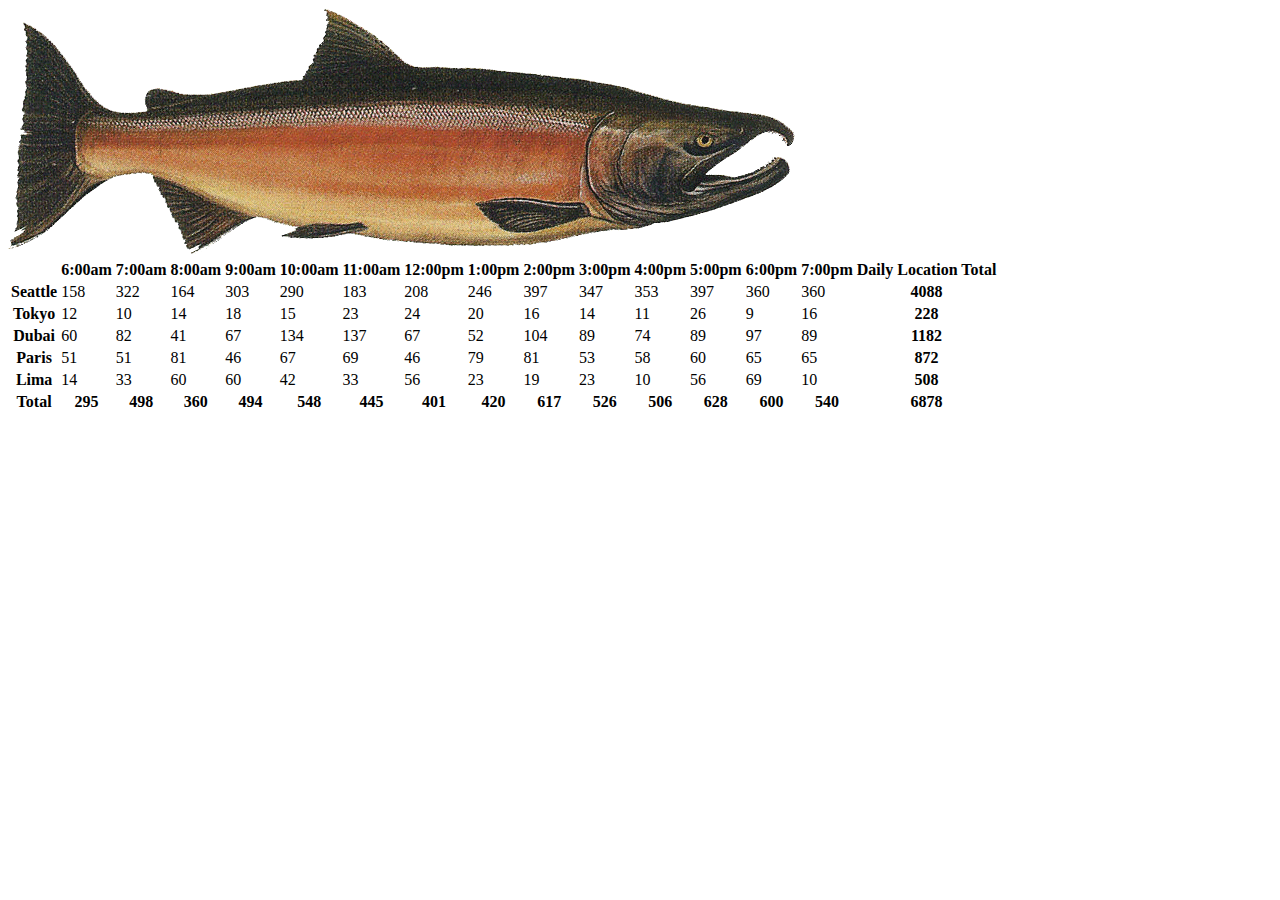
==== sales.html @ 5497f1cc "Add images and changed id names" ====
<!DOCTYPE html>
<html lang="en">
<head>
  <meta charset="UTF-8">
  <meta name="viewport" content="width=device-width, initial-scale=1.0">
  <meta http-equiv="X-UA-Compatible" content="ie=edge">
  <title>The <b>GREATEST</b> Salmon Cookies</title>
  <link rel="stylesheet" href="css/style.css">
</head>
<body>
  <header>
     <img src="images/salmon.png" id="mainLogo">
  </header>
  <main id="list">
  </main>
  <script src="js/app.js"></script>
</body>
</html>
---- css/style.css ----
/* td {

} */
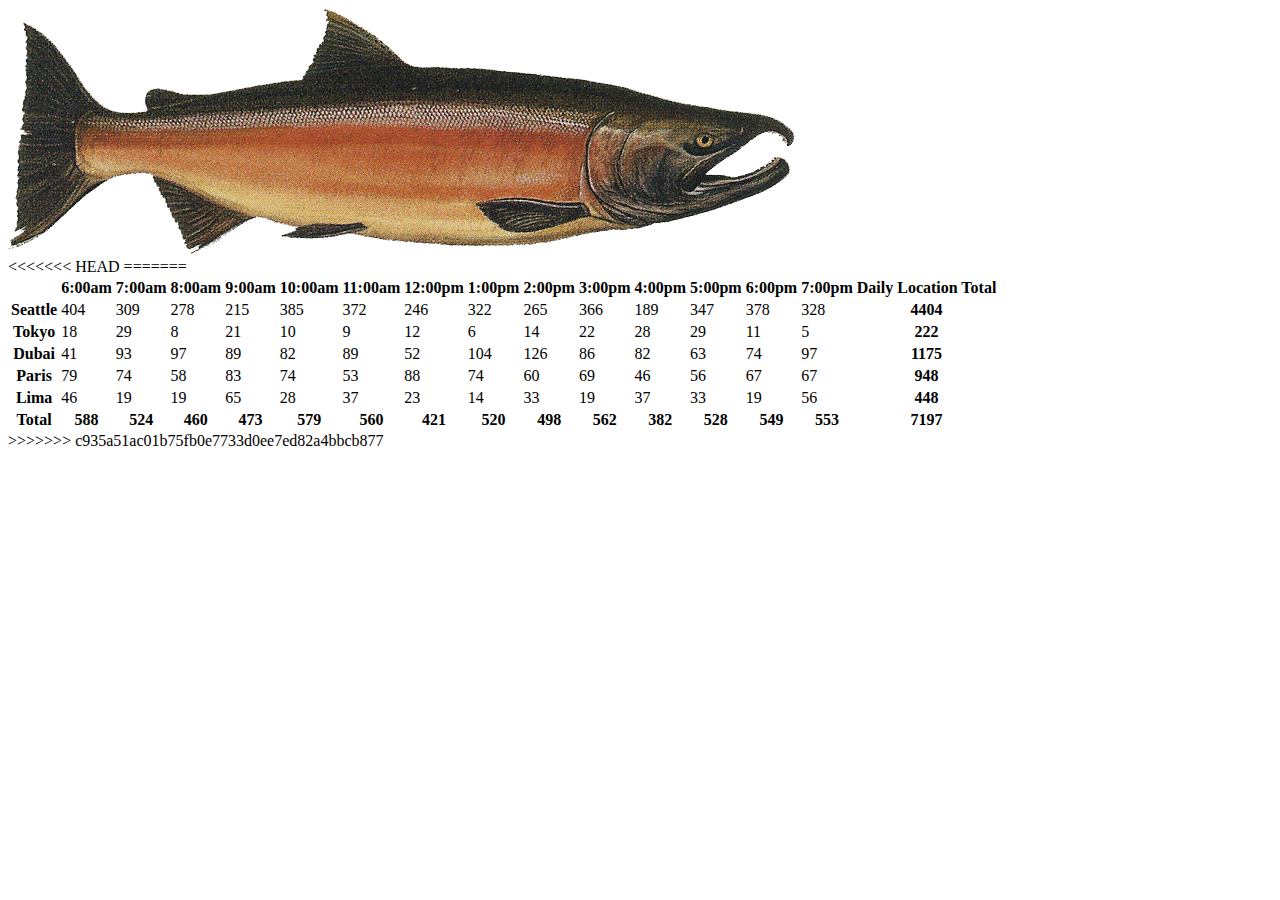
==== commit f44df43d: "update" ====
--- a/sales.html
+++ b/sales.html
@@ -11,8 +11,12 @@
   <header>
      <img src="images/salmon.png" id="mainLogo">
   </header>
+<<<<<<< HEAD
+  <script src="js/test-app.js"></script>
+=======
   <main id="list">
   </main>
   <script src="js/app.js"></script>
+>>>>>>> c935a51ac01b75fb0e7733d0ee7ed82a4bbcb877
 </body>
 </html>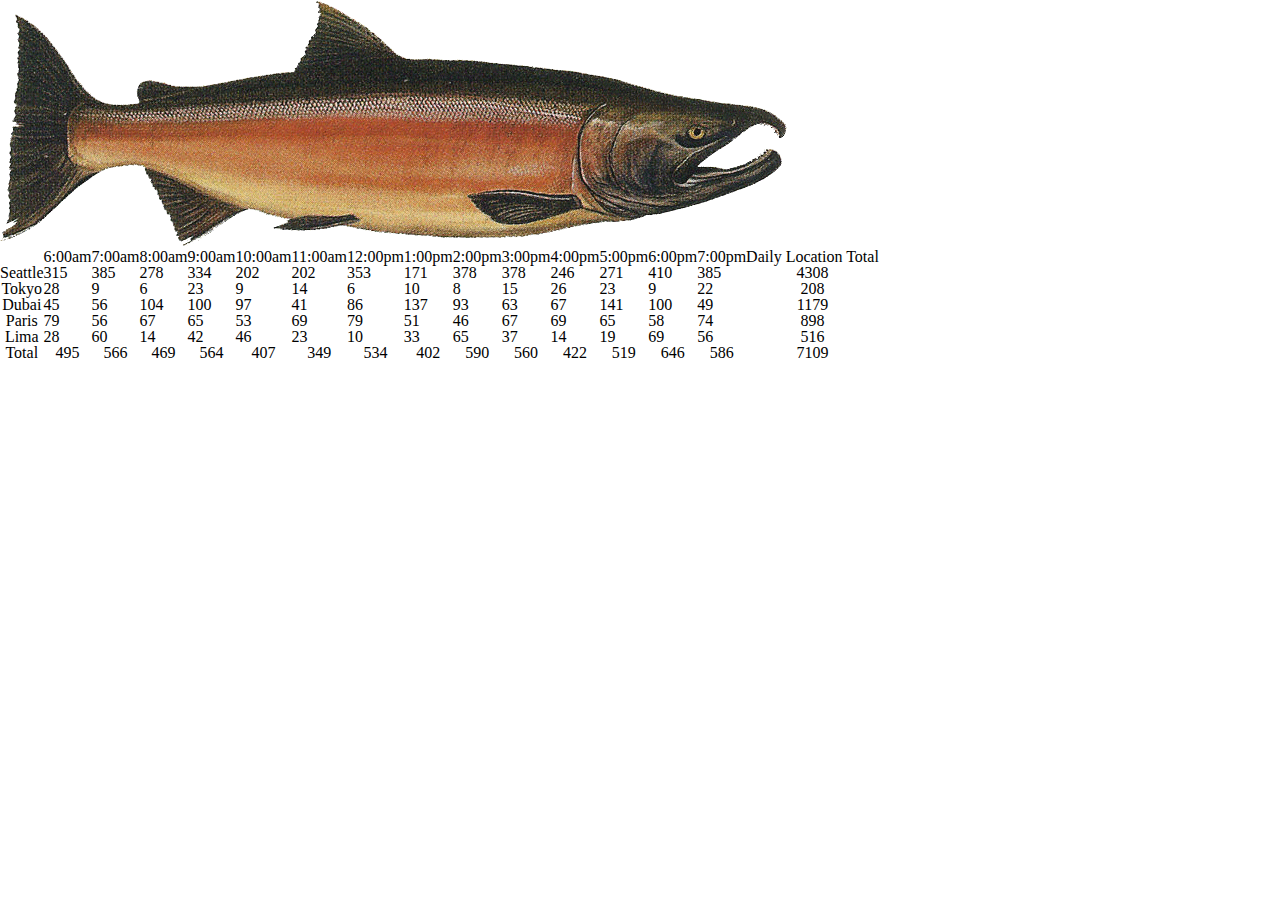
==== commit e633c25d: "add reset css" ====
--- a/sales.html
+++ b/sales.html
@@ -11,12 +11,9 @@
   <header>
      <img src="images/salmon.png" id="mainLogo">
   </header>
-<<<<<<< HEAD
+  <main id="list">
+    
+  </main>
   <script src="js/test-app.js"></script>
-=======
-  <main id="list">
-  </main>
-  <script src="js/app.js"></script>
->>>>>>> c935a51ac01b75fb0e7733d0ee7ed82a4bbcb877
 </body>
 </html>--- a/css/style.css
+++ b/css/style.css
@@ -1,3 +1 @@
-/* td {
-
-} */
+@import "reset.css"
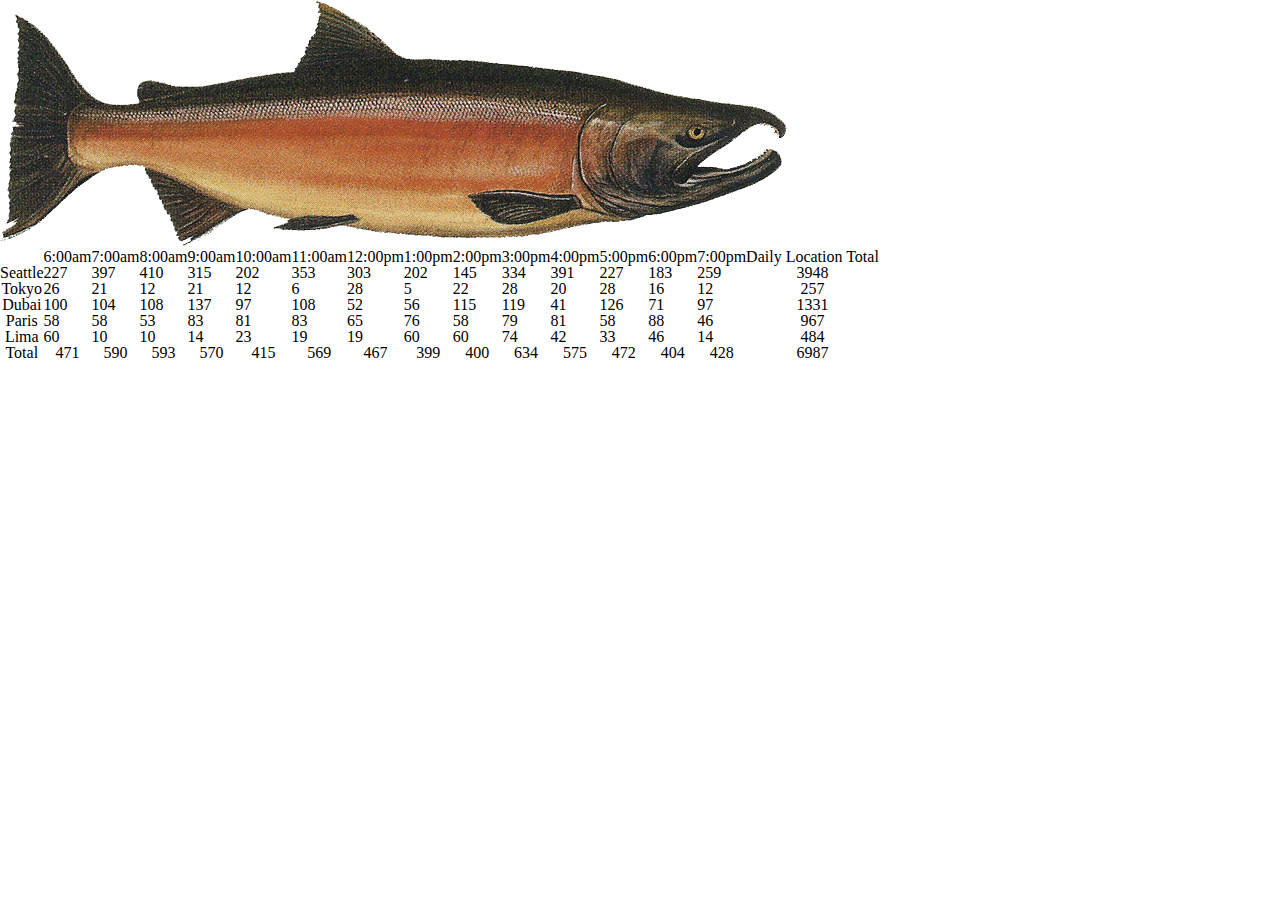
==== commit cd35d340: "Merge pull request #7 from phongvdoan/Create-Constructs-and-Tables" ====
--- a/sales.html
+++ b/sales.html
@@ -12,8 +12,7 @@
      <img src="images/salmon.png" id="mainLogo">
   </header>
   <main id="list">
-    
   </main>
-  <script src="js/test-app.js"></script>
+  <script src="js/app.js"></script>
 </body>
 </html>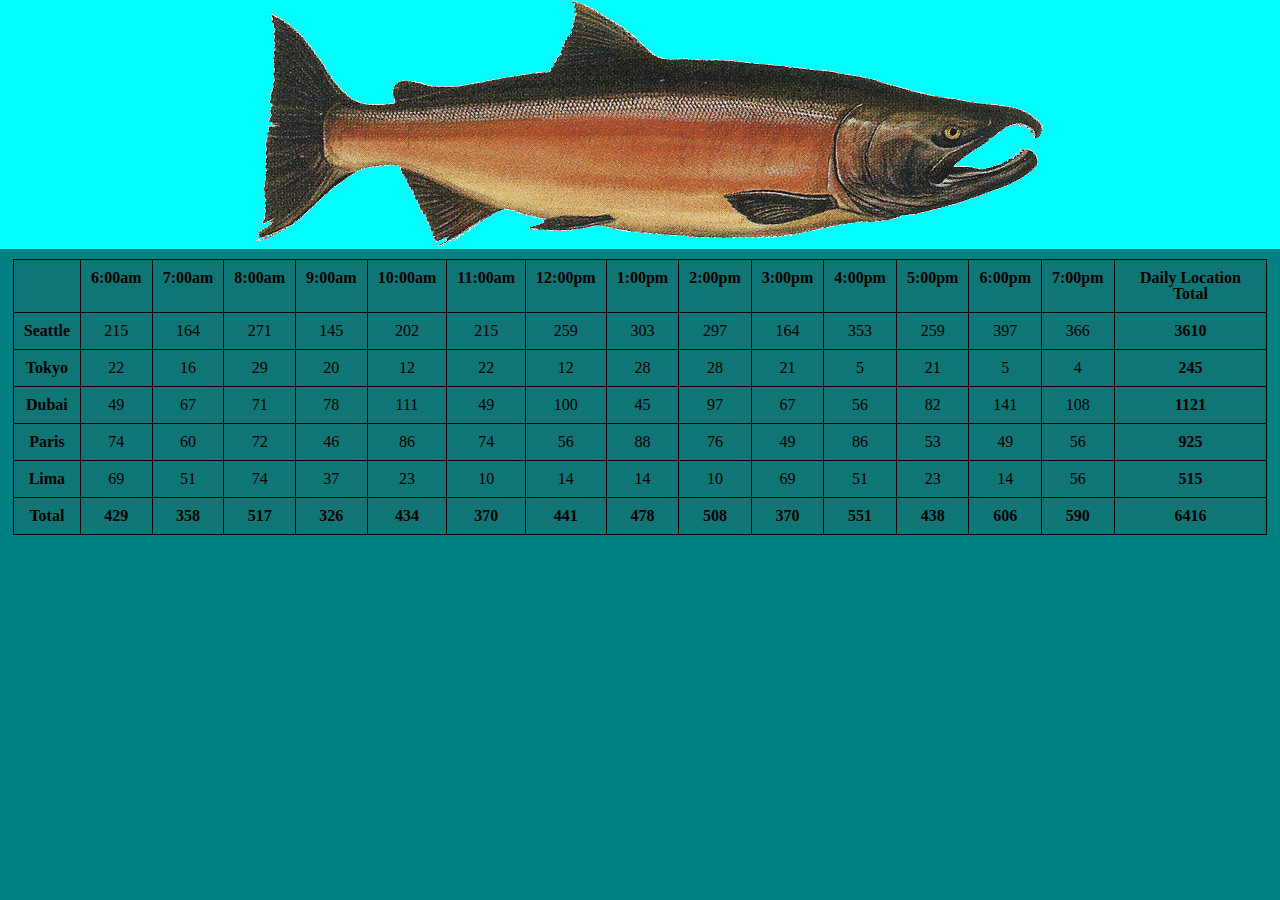
==== commit 7991c2a3: "Merge pull request #8 from phongvdoan/build-main" ====
--- a/sales.html
+++ b/sales.html
@@ -12,7 +12,8 @@
      <img src="images/salmon.png" id="mainLogo">
   </header>
   <main id="list">
+    
   </main>
-  <script src="js/app.js"></script>
+  <script src="js/test-app.js"></script>
 </body>
 </html>--- a/css/style.css
+++ b/css/style.css
@@ -1 +1,90 @@
-@import "reset.css"
+  @import "reset.css";
+  header {
+    background-color: cyan;
+  }
+
+  #mainLogo {
+    position: relative;
+    margin: 0 20%;
+  }
+
+  nav {
+    text-align: center;
+  }
+
+  li {
+    display: inline;
+  }
+
+  table {
+    position: relative;
+    text-align: center;
+    margin: 10px 1%;
+  }
+
+  th {
+    font-weight: bold;
+  }
+
+  th, td {
+    height: 10px;
+    padding: 10px;
+    border-bottom: 1px solid black;
+    background-color: rgba(158, 21, 21, 10%);
+    border: 1px solid black;
+    border-collapse: collapse;
+    border-spacing: 5px;
+  }
+
+  td:hover {
+    background-color: #f5f5f5;
+  }
+
+  body {
+    background-color: teal;
+  }
+
+  h2 {
+    text-align: center;
+    font-size: 30px;
+    font-weight: bold;
+    color: rgb(244, 245, 237);
+    margin: 50px 0;
+  }
+
+  img[alt~="fish"] {
+    float: left;
+    margin-right: 20px;
+  }
+
+  p {
+    height: 200px;
+    margin: 0 10px 0 20px;
+  }
+
+  #location {
+    float: left;
+    position: relative;
+    margin: 0 auto;
+    width: 33%;
+  }
+
+  #hours {
+    position: relative;
+    margin: 0 auto;
+    width: 33%;
+    float: left;
+  }
+
+  #contact {
+    float: right;
+    position: relative;
+    margin: 0 auto;
+    width: 33%;
+  }
+
+  h3 {
+    display: inline;
+    position: relative;
+    margin: 0 auto;
+  }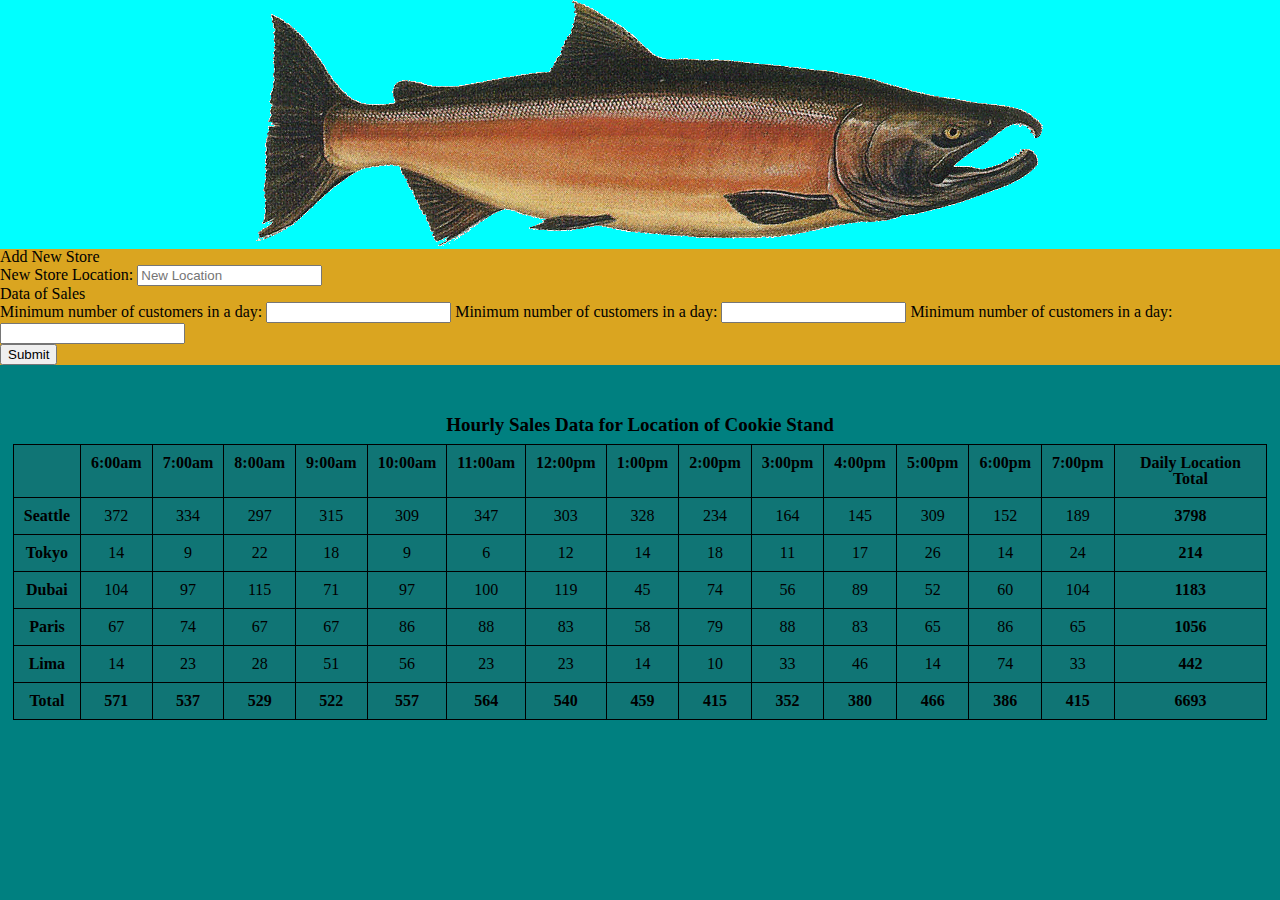
==== commit bc238ed6: "Created form on HTML" ====
--- a/sales.html
+++ b/sales.html
@@ -1,5 +1,6 @@
 <!DOCTYPE html>
 <html lang="en">
+
 <head>
   <meta charset="UTF-8">
   <meta name="viewport" content="width=device-width, initial-scale=1.0">
@@ -7,13 +8,40 @@
   <title>The <b>GREATEST</b> Salmon Cookies</title>
   <link rel="stylesheet" href="css/style.css">
 </head>
+
 <body>
   <header>
-     <img src="images/salmon.png" id="mainLogo">
+    <img src="images/salmon.png" id="mainLogo">
   </header>
-  <main id="list">
-    
+  <main>
+    <div id='forms'>
+    <form action="" id="addStore">
+      <fieldset>
+        <fieldset>
+          <legend>Add New Store</legend>
+          <label for="newStoreLocation">New Store Location: </label>
+          <input name="newStoreLocation" type="text" placeholder="New Location" />
+        </fieldset>
+
+        <fieldset>
+          <legend>Data of Sales</legend>
+          <label for="minCustomers">Minimum number of customers in a day:</label>
+          <input type="number" name="minCustomers" step='.1'>
+          <label for="minCustomers">Minimum number of customers in a day:</label>
+          <input type="number" name="minCustomers" step='.1'>
+          <label for="minCustomers">Minimum number of customers in a day:</label>
+          <input type="number" name="minCustomers" step='.1'>
+        </fieldset>
+        <button type="submit">Submit</button>
+      </fieldset>
+    </form>
+  </div>
+  <div id="salesTable">
+    <h1> Hourly Sales Data for Location of Cookie Stand</h1>
+
+  </div>
   </main>
   <script src="js/test-app.js"></script>
 </body>
+
 </html>--- a/css/style.css
+++ b/css/style.css
@@ -1,4 +1,7 @@
   @import "reset.css";
+
+
+  
   header {
     background-color: cyan;
   }
@@ -87,4 +90,18 @@
     display: inline;
     position: relative;
     margin: 0 auto;
+  }
+
+  h1 {
+    text-align: center;
+    font-size: 19px;
+    font-weight: bolder;
+  }
+
+  #salesTable {
+    margin-top: 50px;
+  }
+
+  #forms {
+    background-color: goldenrod;
   }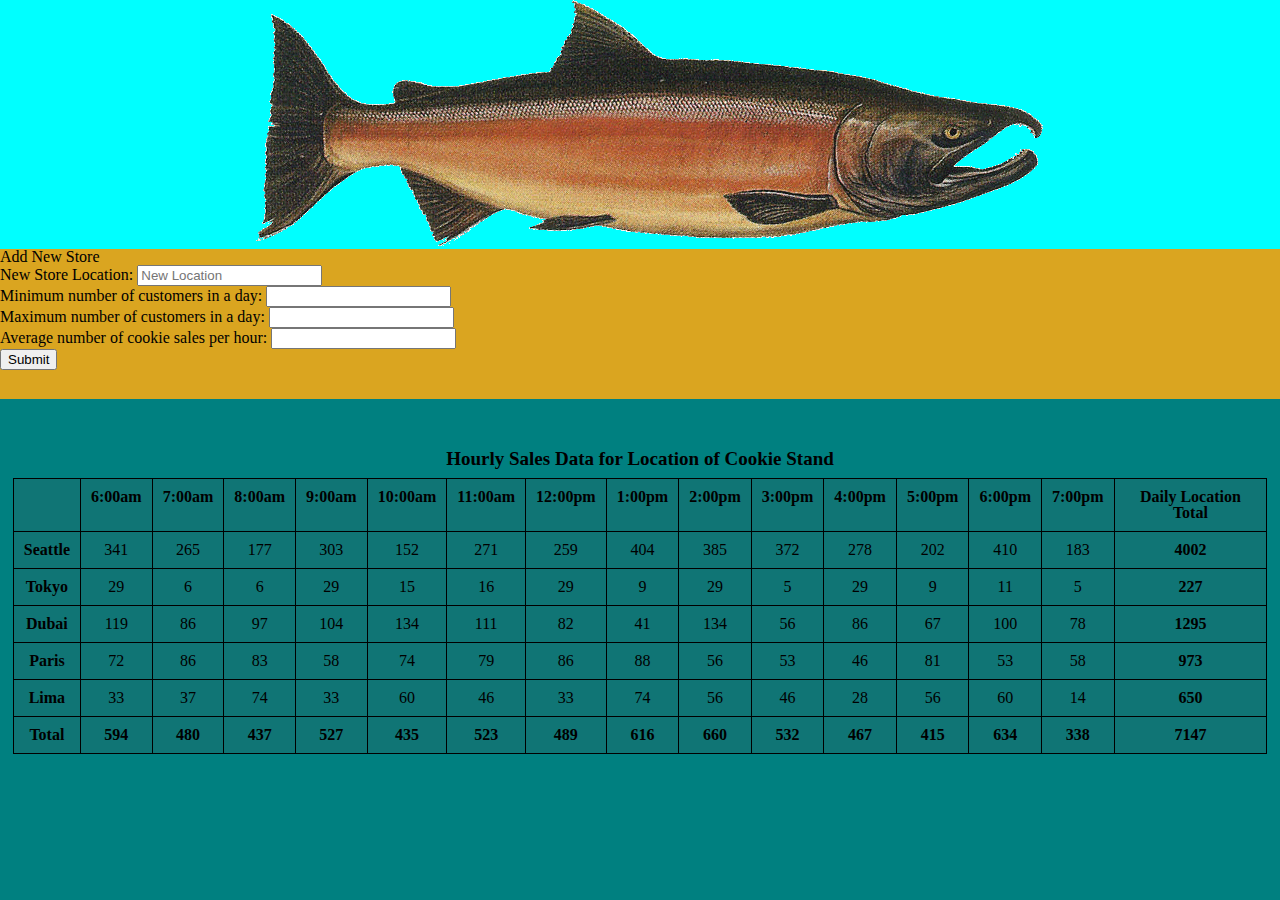
==== commit 84b75fa4: "Sales Report can have added input" ====
--- a/sales.html
+++ b/sales.html
@@ -5,7 +5,7 @@
   <meta charset="UTF-8">
   <meta name="viewport" content="width=device-width, initial-scale=1.0">
   <meta http-equiv="X-UA-Compatible" content="ie=edge">
-  <title>The <b>GREATEST</b> Salmon Cookies</title>
+  <title>The GREATEST Salmon Cookies</title>
   <link rel="stylesheet" href="css/style.css">
 </head>
 
@@ -17,21 +17,22 @@
     <div id='forms'>
     <form action="" id="addStore">
       <fieldset>
-        <fieldset>
+        <fieldset id='storeLocation'>
           <legend>Add New Store</legend>
           <label for="newStoreLocation">New Store Location: </label>
-          <input name="newStoreLocation" type="text" placeholder="New Location" />
+          <input name="newStoreLocation" type="text" placeholder="New Location" required/>
         </fieldset>
 
-        <fieldset>
-          <legend>Data of Sales</legend>
+          
           <label for="minCustomers">Minimum number of customers in a day:</label>
-          <input type="number" name="minCustomers" step='.1'>
-          <label for="minCustomers">Minimum number of customers in a day:</label>
-          <input type="number" name="minCustomers" step='.1'>
-          <label for="minCustomers">Minimum number of customers in a day:</label>
-          <input type="number" name="minCustomers" step='.1'>
-        </fieldset>
+          <input type="number" name="minCustomers" step='.1'required>
+        <br>
+          <label for="maxCustomers">Maximum number of customers in a day:</label>
+          <input type="number" name="maxCustomers" step='.1'required>
+        <br>
+          <label for="aveHourlySales">Average number of cookie sales per hour:</label>
+          <input type="number" name="aveHourlySales" step='.1'required>
+        <br>
         <button type="submit">Submit</button>
       </fieldset>
     </form>
--- a/css/style.css
+++ b/css/style.css
@@ -104,4 +104,15 @@
 
   #forms {
     background-color: goldenrod;
+    height: 150px;
+  }
+
+  #salesLocation {
+    display: inline-block;
+  }
+
+   label > span{
+    position: relative;
+  
+
   }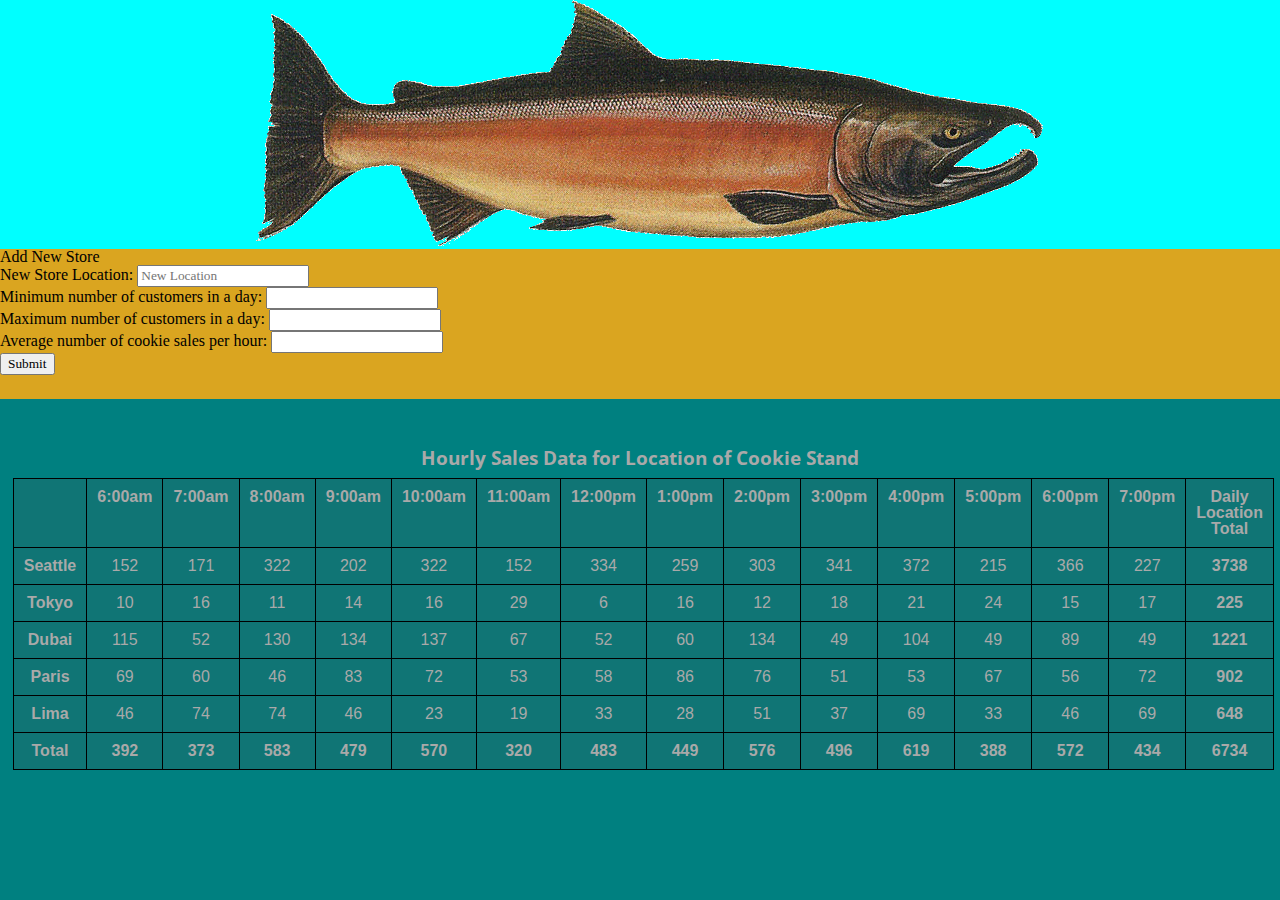
==== commit 79f14d6c: "added fonts" ====
--- a/sales.html
+++ b/sales.html
@@ -7,6 +7,7 @@
   <meta http-equiv="X-UA-Compatible" content="ie=edge">
   <title>The GREATEST Salmon Cookies</title>
   <link rel="stylesheet" href="css/style.css">
+  <link href="https://fonts.googleapis.com/css?family=Open+Sans&display=swap" rel="stylesheet">
 </head>
 
 <body>
--- a/css/style.css
+++ b/css/style.css
@@ -1,6 +1,8 @@
   @import "reset.css";
 
-
+* {
+  font-family: Georgia, 'Times New Roman', Times, serif;
+}
   
   header {
     background-color: cyan;
@@ -53,6 +55,7 @@
     font-weight: bold;
     color: rgb(244, 245, 237);
     margin: 50px 0;
+    font-family: 'Open Sans', sans-serif;
   }
 
   img[alt~="fish"] {
@@ -90,16 +93,20 @@
     display: inline;
     position: relative;
     margin: 0 auto;
+    font-family: 'Open Sans', sans-serif;
   }
 
   h1 {
     text-align: center;
     font-size: 19px;
     font-weight: bolder;
+    font-family: 'Open Sans', sans-serif;
   }
 
   #salesTable {
     margin-top: 50px;
+    font-family: Arial, Helvetica, sans-serif;
+    color: darkgrey;
   }
 
   #forms {
